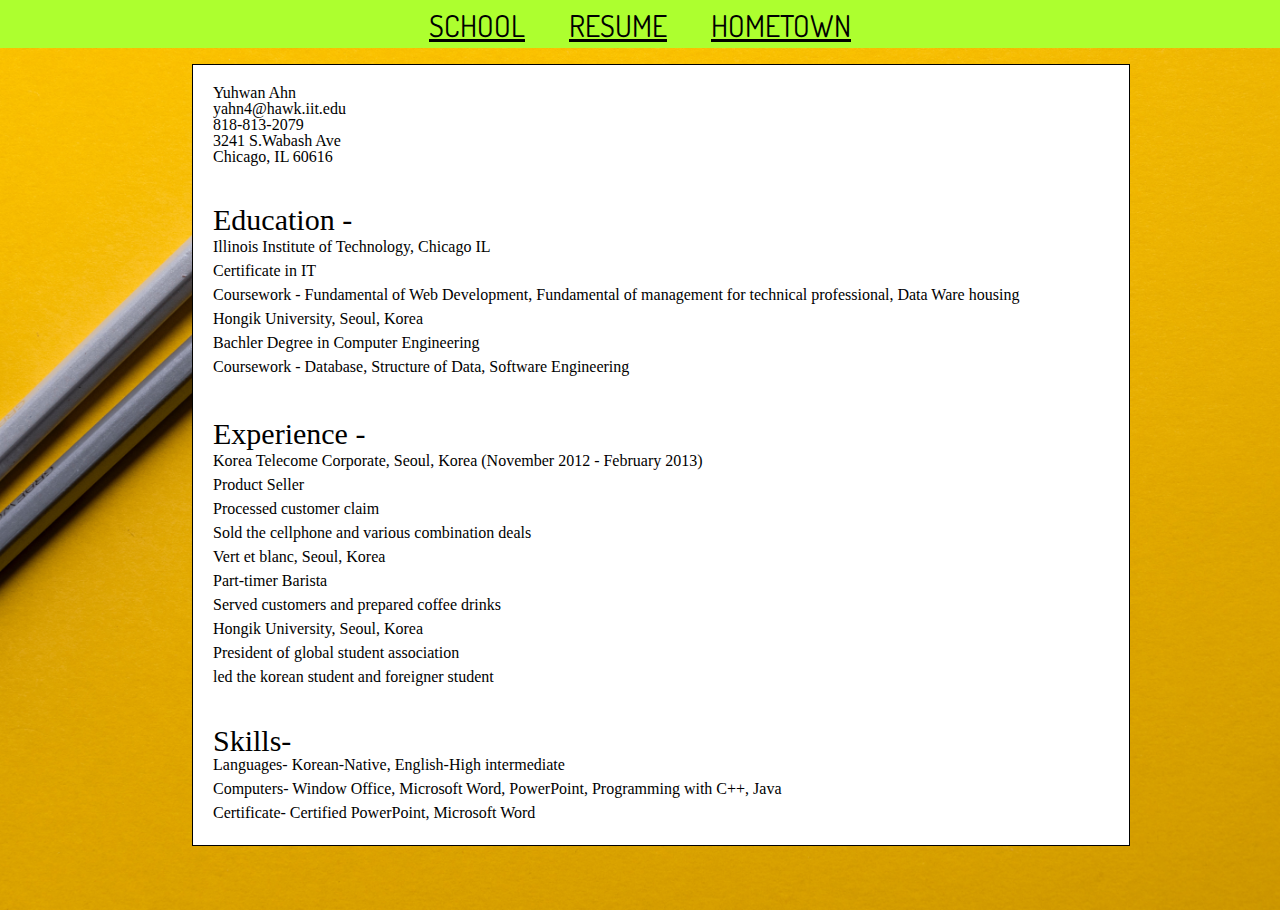
==== resume.html @ f0962db7 "project3" ====
<!DOCTYPE html>
<html lang = "en">
<head>
  <meta charset = "UTF-8">
  <title>Resume</title>
  <link rel="stylesheet" href="css/style.css">
    <link href="https://fonts.googleapis.com/css?family=Dosis:800" rel="stylesheet">
    <link href="https://fonts.googleapis.com/css?family=Bai+Jamjuree" rel="stylesheet">
    <link href="https://fonts.googleapis.com/css?family=Kalam" rel="stylesheet">
</head>
<body>
  <nav class = "menu">
    <ul>
      <li><a href = "index.html">SCHOOL</a></li>
      <li><a href = "resume.html">RESUME</a></li>
      <li><a href = "hometown.html">HOMETOWN</a></li>
    </ul>
  </nav>
  <div class="block4">
  <h1>Yuhwan Ahn</h1>
  <p>yahn4@hawk&#46;iit&#46;edu</p>
  <p>818&#45;813&#45;2079</p>
  <p>3241 S&#46;Wabash Ave</p>
  <p>Chicago&#44; IL 60616</p>

  <section>
  <h2 class="retitle">Education &#45;</h2>
  <div class="lineh">
  <p><strong>Illinois Institute of Technology</strong>&#44; Chicago IL</p>
    <ul>
      <li>Certificate in IT</li>
      <li>Coursework &#45; Fundamental of Web Development&#44; Fundamental of management for technical professional&#44; Data Ware housing</li>
    </ul>
  <p><strong>Hongik University</strong>&#44; Seoul&#44; Korea</p>
    <ul>
      <li>Bachler Degree in Computer Engineering</li>
      <li>Coursework &#45; Database&#44; Structure of Data&#44; Software Engineering</li>
    </ul>
  </div>
  </section>

  <section>
  <h2 class="retitle">Experience &#45;</h2>
  <div class="lineh">
  <p><strong>Korea Telecome Corporate&#44;</strong> Seoul&#44; Korea (November 2012 &#45; February 2013)</p>
  <p>Product Seller</p>
    <ul>
      <li> Processed customer claim</li>
      <li> Sold the cellphone and various combination deals</li>
    </ul>
  <p><strong>Vert et blanc&#44;</strong> Seoul&#44; Korea</p>
  <p>Part&#45;timer Barista</p>
    <ul>
      <li> Served customers and prepared coffee drinks </li>
    </ul>
  <p><strong>Hongik University&#44;</strong> Seoul&#44; Korea</p>
  <p>President of global student association</p>
    <ul>
      <li> led the korean student and foreigner student </li>
    </ul>
  </div>
  </section>

  <section>
  <div class="lineh">
  <h2 class="retitle">Skills&#45; </h2>
  <p><strong>Languages&#45;</strong> Korean-Native&#44; English&#45;High intermediate</p>
  <p><strong>Computers&#45;</strong> Window Office&#44; Microsoft Word&#44; PowerPoint&#44; Programming with C++&#44; Java </p>
  <p><strong>Certificate&#45;</strong> Certified PowerPoint&#44; Microsoft Word</p>
  </div>
  </section>
</body>
</html>
---- css/style.css ----
/* http://meyerweb.com/eric/tools/css/reset/ 
   v2.0 | 20110126
   License: none (public domain)
*/

html, body, div, span, applet, object, iframe,
h1, h2, h3, h4, h5, h6, p, blockquote, pre,
a, abbr, acronym, address, big, cite, code,
del, dfn, em, img, ins, kbd, q, s, samp,
small, strike, strong, sub, sup, tt, var,
b, u, i, center,
dl, dt, dd, ol, ul, li,
fieldset, form, label, legend,
table, caption, tbody, tfoot, thead, tr, th, td,
article, aside, canvas, details, embed, 
figure, figcaption, footer, header, hgroup, 
menu, nav, output, ruby, section, summary,
time, mark, audio, video {
  margin: 0;
  padding: 0;
  border: 0;
  font-size: 100%;
  font: inherit;
  vertical-align: baseline;
}
/* HTML5 display-role reset for older browsers */
article, aside, details, figcaption, figure, 
footer, header, hgroup, menu, nav, section {
  display: block;
}
body {
  line-height: 1;
}
ol, ul {
  list-style: none;
}
blockquote, q {
  quotes: none;
}
blockquote:before, blockquote:after,
q:before, q:after {
  content: '';
  content: none;
}
table {
  border-collapse: collapse;
  border-spacing: 0;
}

 body {
  background: url('../image/pencil.jpg');
  background-size: cover;
  background-position: center center;
}

.menu {	
  background-color: GreenYellow; 
  height:48px;
  position: fixed; 
  margin: 0% 0% 0% 0%;
  top: 0; 
  width:100%; 
} 

.menu a { 
  display: block; 
  text-align: center; 
  color: black; 
  padding: 10px 20px;
  font-family: 'Dosis', sans-serif;
  font-size: 30px;
}

.menu a:hover {
    transform : scale(1.2);
}

.menu ul
{
  margin:0;
  text-align:center;
}

.menu li {
  display: inline-block;
}

.m_title {
  font-family: 'Dosis', sans-serif;
  color :white;
  text-align: center;
  margin-top: 60px;
  font-size: 80px;
}

.title {
  font-family: 'Dosis', sans-serif;
  color: Crimson;
  text-align: center;
  margin-bottom: 10px;
  font-size: 55px;
}

.center {
  float: none;
	text-align: center;
}

.block1 .img{
  float: none;
  width: 60%;
  height: 60%;
}

 .block1 
{
  float :none;
  width: 90%;
  margin: 20px 20px 20px 20px;
  padding: 30px;
  border: 10px solid pink; 
  border-radius : 20px;
  font-family: 'Kalam', cursive;
  font-size: 25px;
  text-align: center;
}

 .block2 
{
  width: 90%;
  margin: 20px 20px 20px 20px;
  padding: 20px;
  border: 10px solid pink; 
  font-family: 'Kalam', cursive;
  font-size: 15px;
  text-align: center;
}

.block2 li {
  margin: 20px 20px 20px 20px;
  font-family: 'Kalam', cursive;
  font-size: 30px;
  text-align: left;
}

.block3
{
  width: 20%;
  margin: 5% 37% 5% 37%;
  padding: 20px;
  border: 10px solid black; 
  font-family: 'Kalam', cursive;
  font-size: 25px;
  text-align: center;
}

 .block4 
{
  width: 70%;
  margin: 5% 15% 5% 15%;
  padding: 20px;
  background-color: white;
  border: 1px solid black; 
}

.lineh{
  line-height: 150%;
}

.retitle{
  font-size: 30px;
  margin-top :40px;
}
.block5
{
  width: 80%;
  margin: 5% 10% 5% 10%;
  padding: 20px;
  border: 5px solid blue; 
  font-size: 30px
}
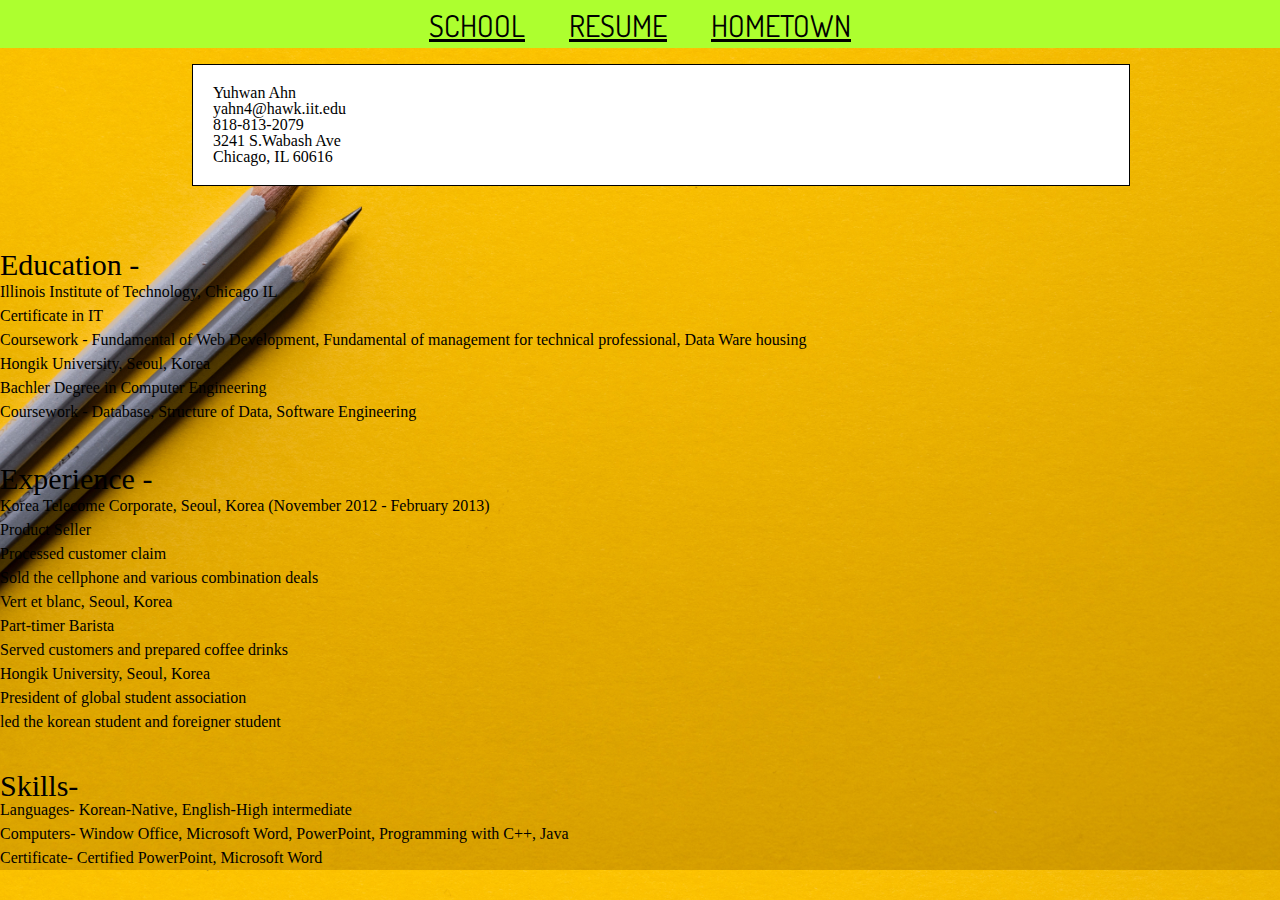
==== commit 3733f837: "project3" ====
--- a/resume.html
+++ b/resume.html
@@ -22,6 +22,7 @@
   <p>818&#45;813&#45;2079</p>
   <p>3241 S&#46;Wabash Ave</p>
   <p>Chicago&#44; IL 60616</p>
+  </div>
 
   <section>
   <h2 class="retitle">Education &#45;</h2>
--- a/css/style.css
+++ b/css/style.css
@@ -179,3 +179,10 @@
   border: 5px solid blue; 
   font-size: 30px
 }
+
+ /* Set the size of the div element that contains the map */
+#map {
+  height: 400px;  /* The height is 400 pixels */
+  width: 70%;  
+  margin-left: 12%;
+}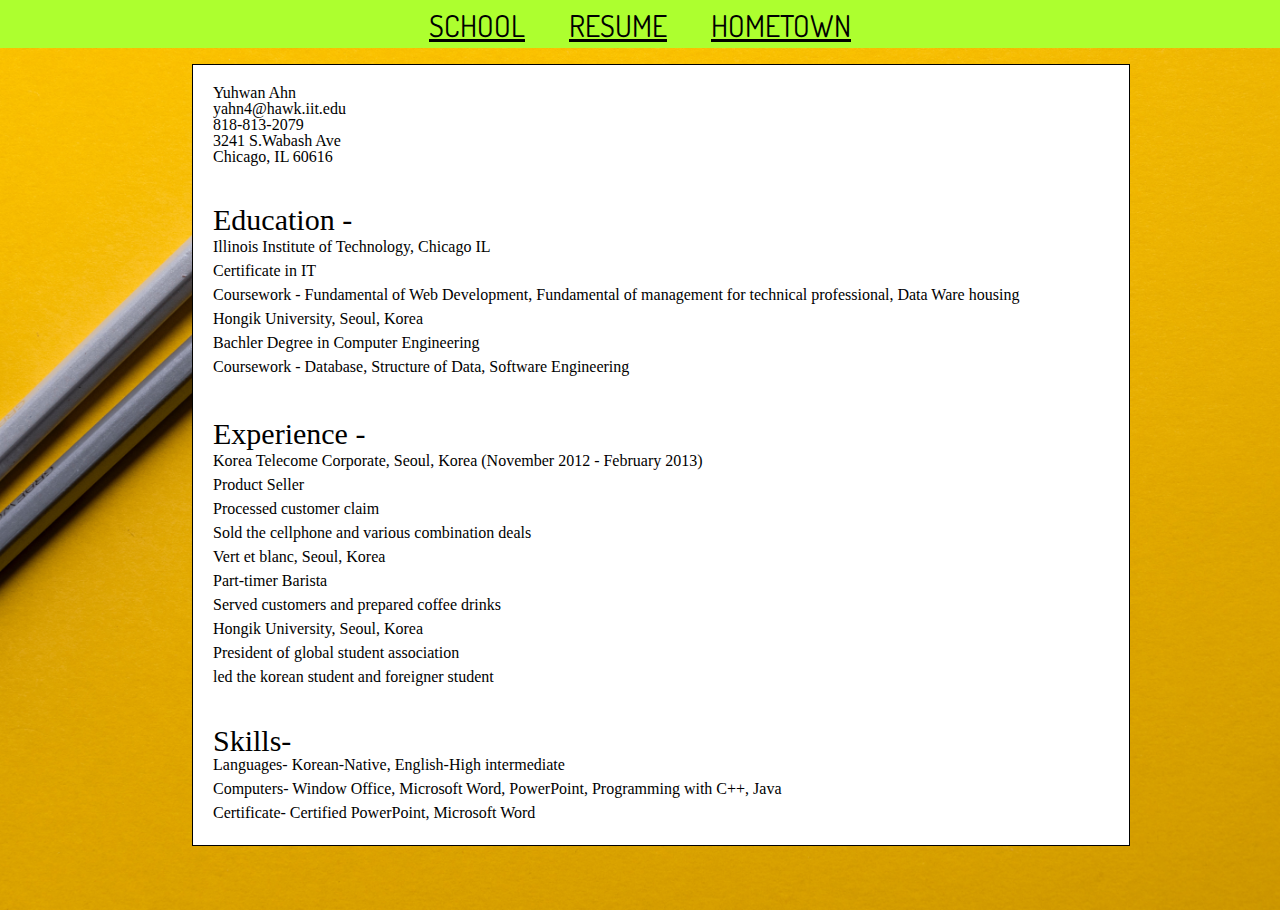
==== commit 7994f3bc: "project3" ====
--- a/resume.html
+++ b/resume.html
@@ -22,7 +22,6 @@
   <p>818&#45;813&#45;2079</p>
   <p>3241 S&#46;Wabash Ave</p>
   <p>Chicago&#44; IL 60616</p>
-  </div>
 
   <section>
   <h2 class="retitle">Education &#45;</h2>
@@ -70,5 +69,6 @@
   <p><strong>Certificate&#45;</strong> Certified PowerPoint&#44; Microsoft Word</p>
   </div>
   </section>
+ </div>
 </body>
 </html>
